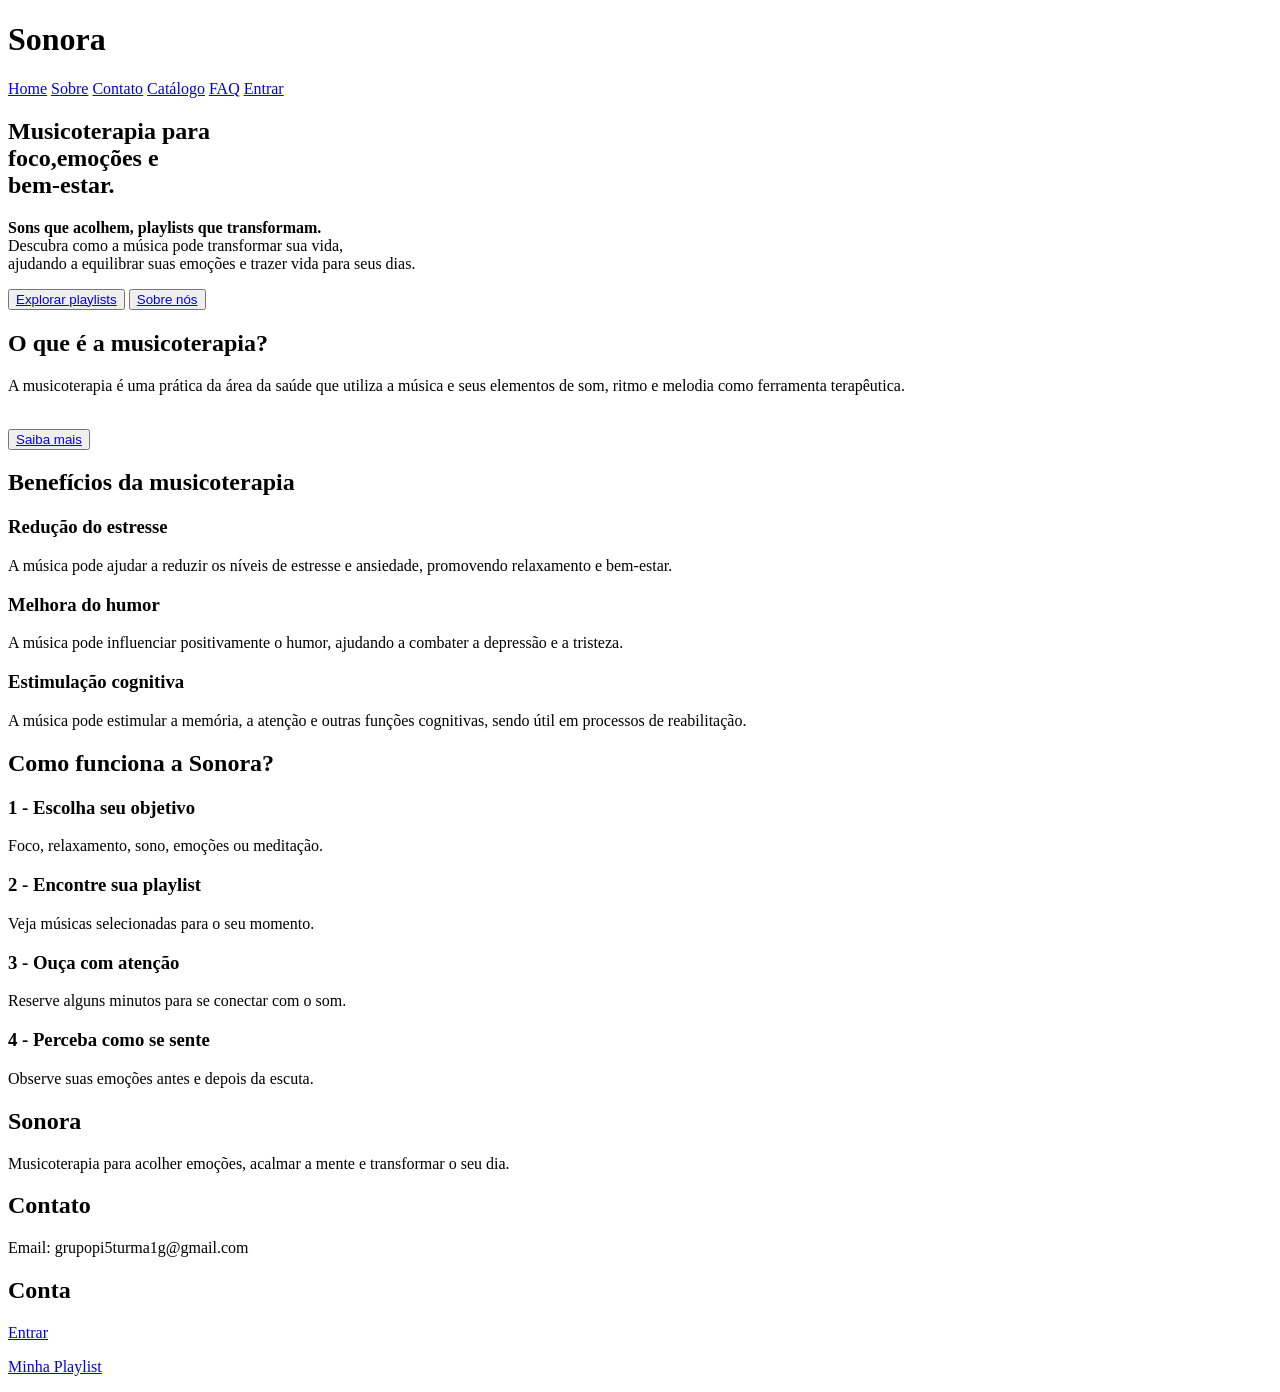
==== html/index.html @ 51e71353 "atualização" ====
<!DOCTYPE html>
<html lang="en">
<head>
    <meta charset="UTF-8">
    <meta name="viewport" content="width=device-width, initial-scale=1.0">
    <title>Sonora - Home</title>
</head>
<body>
    <div class="barra_de_navegacao">
        <h1>Sonora</h1> <!-- deixar os botões de navegação no lado direito do título -->
        <nav>
            <a href="home.html">Home</a>
            <a href="sobre_nos.html">Sobre</a>
            <a href="contato.html">Contato</a>
            <a href="catalogo.html">Catálogo</a>
            <a href="faq.html">FAQ</a>
            <a href="entrar.html">Entrar</a>
        </nav>
    </div>
    <section id="home"><!-- colocar a imagem de fundo, texto alinhado a esquerda, e uma imagem a direita -->
        <h1>Musicoterapia para<br>foco,emoções e <br>bem-estar.</h1>
        <p><strong>Sons que acolhem, playlists que transformam.<br></strong> 
        Descubra como a música pode transformar sua vida,<br> ajudando a
        equilibrar suas emoções e trazer vida para seus dias.</p>
        <button><a href="catalogo.html">Explorar playlists</a></button> <button><a href="sobre_nos.html">Sobre nós</a></button>
    <br>
    </section>
    <section id="O que é a musicoterapia?">
        <div>
        <h2>O que é a musicoterapia?</h2>
        <p>A musicoterapia é uma prática da
        área da saúde que utiliza a música e seus elementos
        de som, ritmo e melodia como ferramenta terapêutica.</p><br>
        <button><a href="musicoterapia_informacional.html">Saiba mais</a></button>
        </div>
    </section>
    <section id="beneficios"><!-- alinhar os cards lado a lado -->
        <h2>Benefícios da musicoterapia</h2>
        <div class="beneficio">
            <h3>Redução do estresse</h3>
            <p>A música pode ajudar a reduzir os níveis de estresse e ansiedade, 
            promovendo relaxamento e bem-estar.</p>
        </div>
        <div class="beneficio">
            <h3>Melhora do humor</h3>
            <p>A música pode influenciar positivamente o humor, 
            ajudando a combater a depressão e a tristeza.</p>
        </div>
        <div class="beneficio">
            <h3>Estimulação cognitiva</h3>
            <p>A música pode estimular a memória, a atenção e outras funções cognitivas,
            sendo útil em processos de reabilitação.</p>
        </div>
    </section>
    <section id="como_funciona">
        <div class="funcionamento">
        <h2>Como funciona a Sonora?</h2>
            <h3>1 - Escolha seu objetivo</h3>
            <p>Foco, relaxamento, sono, emoções ou meditação.</p>
        </div>
        <div class="funcionamento">
            <h3>2 - Encontre sua playlist</h3>
            <p>Veja músicas selecionadas para o seu momento.</p>
        </div>
        <div class="funcionamento">
            <h3>3 - Ouça com atenção</h3>
            <p>Reserve alguns minutos para se conectar com o som.</p>
        </div>
        <div class="funcionamento">
            <h3>4 - Perceba como se sente</h3>
            <p>Observe suas emoções antes e depois da escuta.</p>
        </div>
    </section>
    <footer class="rodape">
        <div id="sonora_rodape">
            <h2>Sonora</h2>
            <p>Musicoterapia para acolher emoções, acalmar a mente e transformar o seu dia.</p>
        </div>
        <div id="contato">
            <h2>Contato</h2>
            <p>Email: grupopi5turma1g@gmail.com</p>
        </div>
        <div id="conta">
            <h2>Conta</h2>
            <p><a href="#">Entrar</a></p>
            <p><a href="#">Minha Playlist</a></p>
        </div>
    </footer>
</body>
</html>
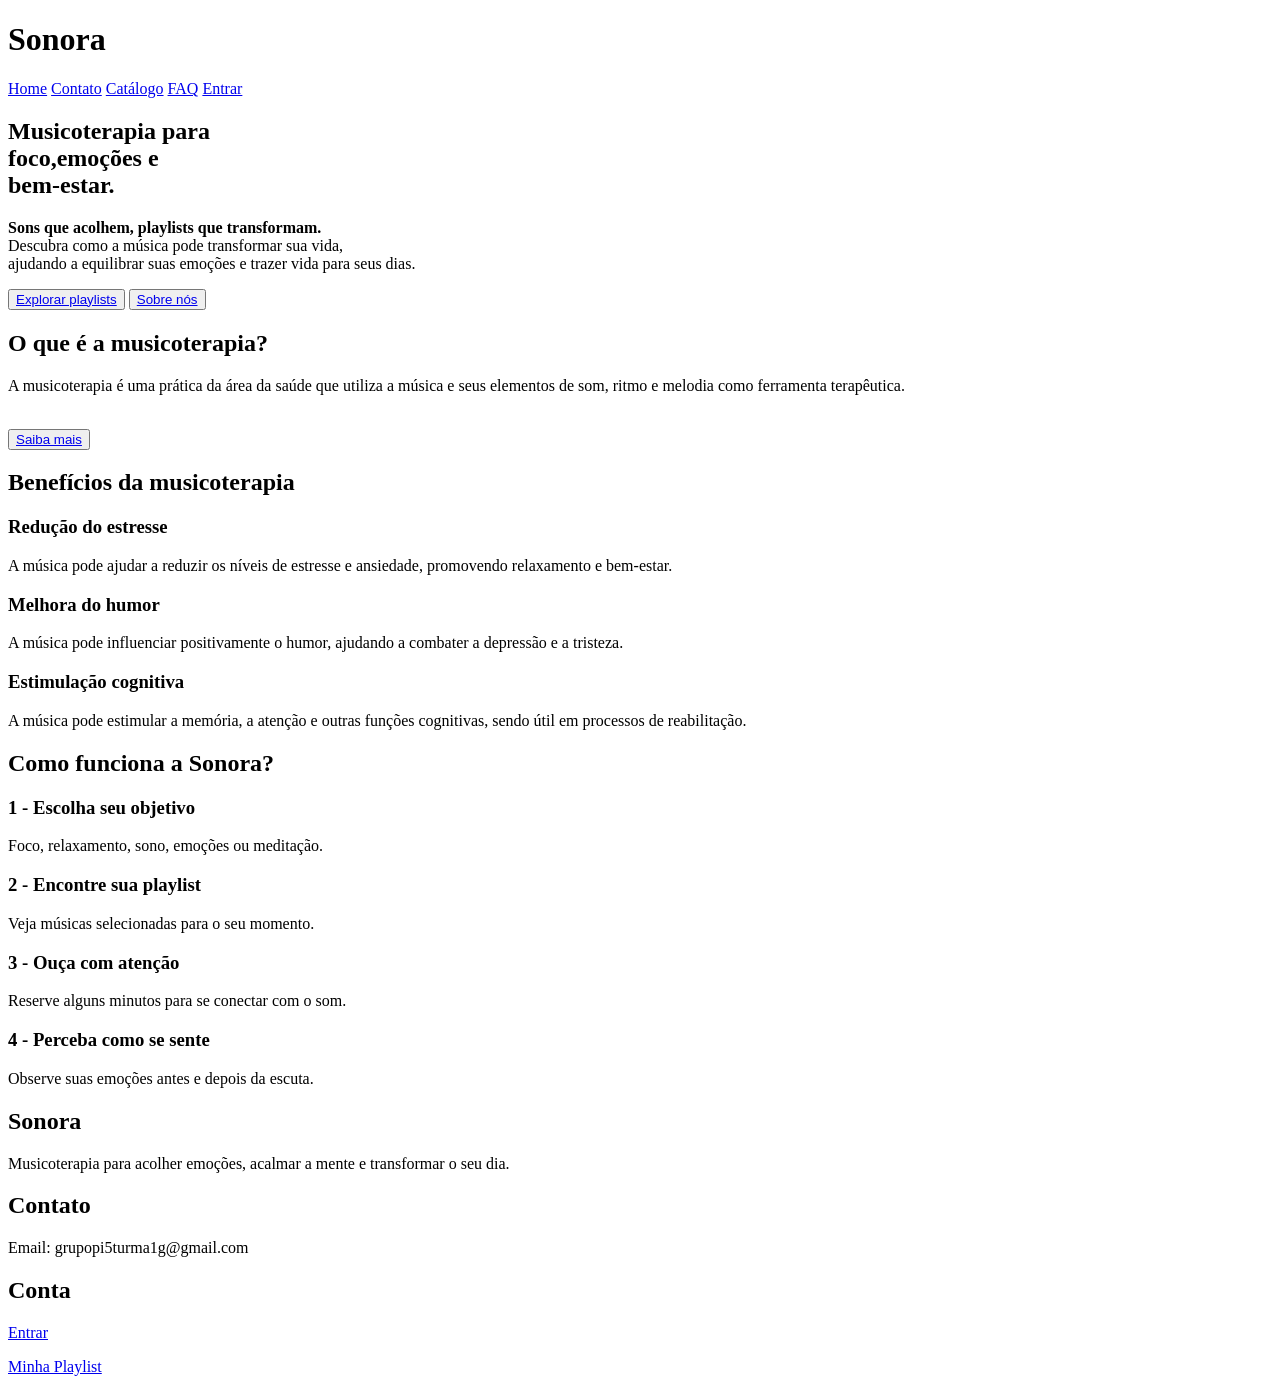
==== commit e4c939b3: "Atualização HTML e pasta de js" ====
--- a/html/index.html
+++ b/html/index.html
@@ -1,23 +1,25 @@
 <!DOCTYPE html>
-<html lang="en">
+<html lang="PT-BR">
 <head>
     <meta charset="UTF-8">
     <meta name="viewport" content="width=device-width, initial-scale=1.0">
     <title>Sonora - Home</title>
 </head>
 <body>
+    <header>
     <div class="barra_de_navegacao">
         <h1>Sonora</h1> <!-- deixar os botões de navegação no lado direito do título -->
         <nav>
-            <a href="home.html">Home</a>
-            <a href="sobre_nos.html">Sobre</a>
+            <a href="index.html">Home</a>
             <a href="contato.html">Contato</a>
             <a href="catalogo.html">Catálogo</a>
             <a href="faq.html">FAQ</a>
             <a href="entrar.html">Entrar</a>
         </nav>
     </div>
-    <section id="home"><!-- colocar a imagem de fundo, texto alinhado a esquerda, e uma imagem a direita -->
+    </header>
+    <main>
+    <section id="hero"><!-- colocar a imagem de fundo, texto alinhado a esquerda, e uma imagem a direita -->
         <h1>Musicoterapia para<br>foco,emoções e <br>bem-estar.</h1>
         <p><strong>Sons que acolhem, playlists que transformam.<br></strong> 
         Descubra como a música pode transformar sua vida,<br> ajudando a
@@ -71,6 +73,7 @@
             <p>Observe suas emoções antes e depois da escuta.</p>
         </div>
     </section>
+    </main>
     <footer class="rodape">
         <div id="sonora_rodape">
             <h2>Sonora</h2>
